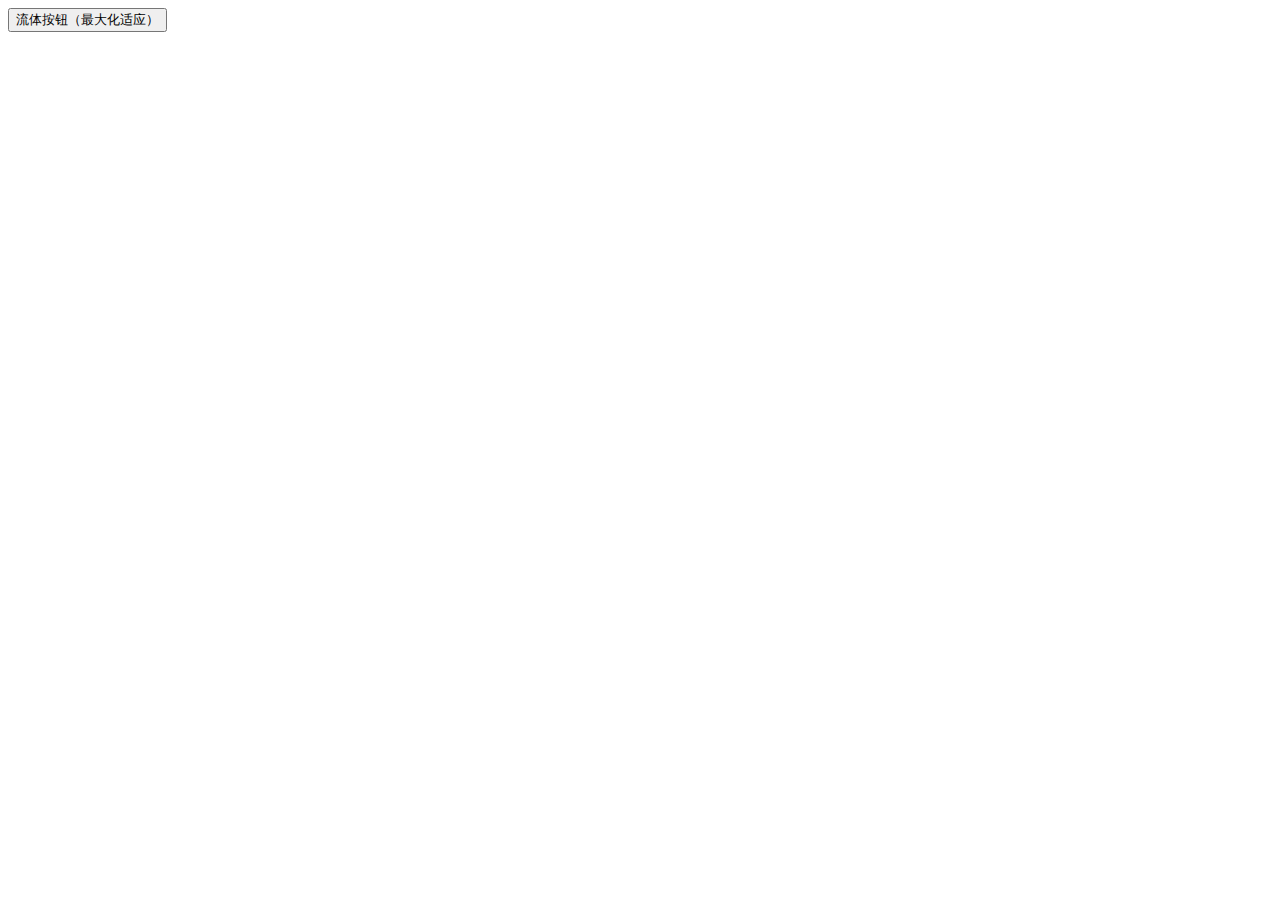
==== src/main/resources/templates/index.html @ 15a92b77 "修改xss，编写页面" ====
<!DOCTYPE html>
<html lang="en" xmlns="http://www.w3.org/1999/xhtml" xmlns:th="http://www.thymeleaf.org" xmlns:sec="http://www.thymeleaf.org/thymeleaf-extras-springsecurity3">
<head th:include="common/scriptInc">
    <meta charset="UTF-8"/>
    <title>首页</title>
</head>
<body>
<button type="button" class="layui-btn layui-btn-fluid">流体按钮（最大化适应）</button>

<script>

    </script>
</body>
</html>
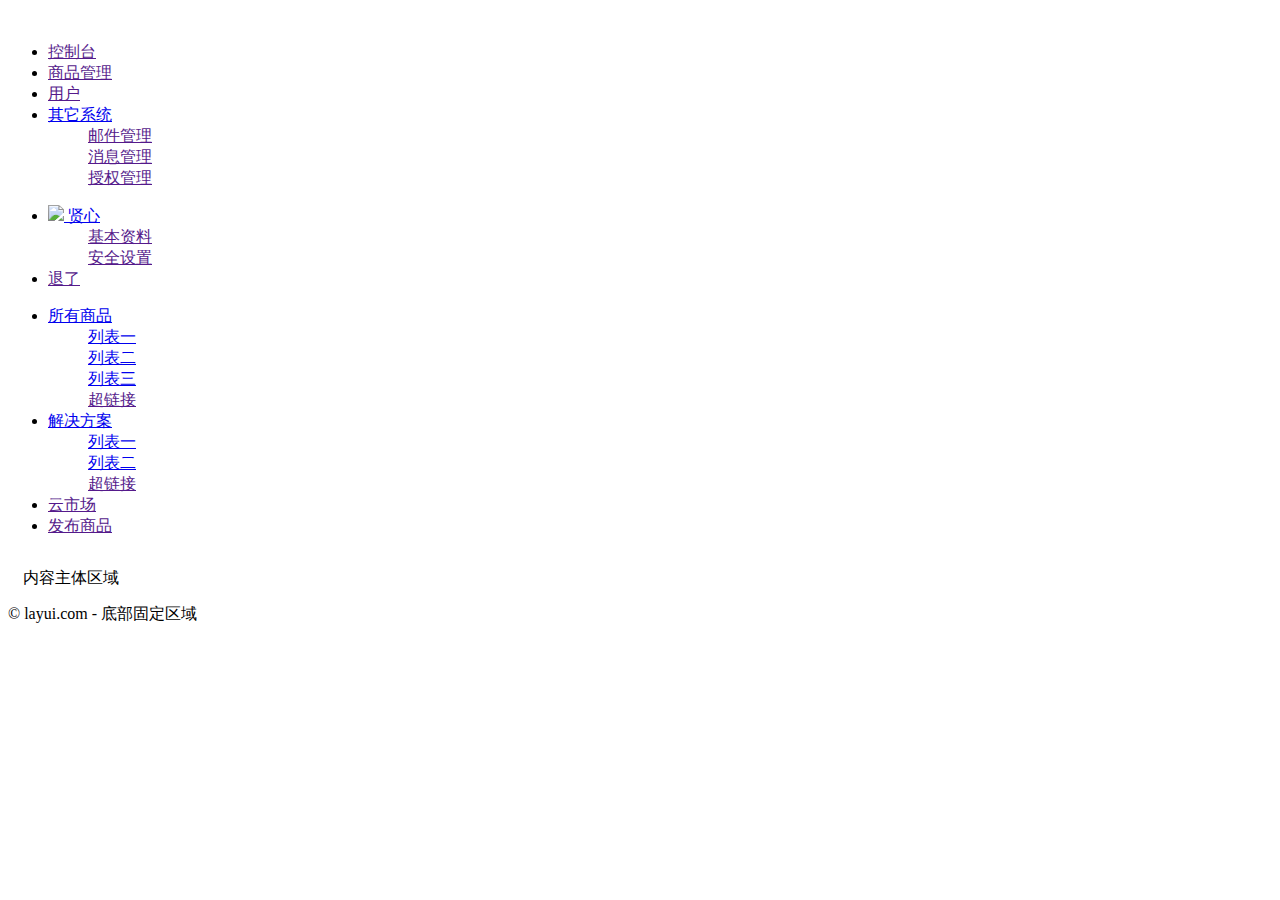
==== commit 5f928d9b: "完成验证登录，还有待完善，修改日志" ====
--- a/src/main/resources/templates/index.html
+++ b/src/main/resources/templates/index.html
@@ -4,11 +4,84 @@
     <meta charset="UTF-8"/>
     <title>首页</title>
 </head>
-<body>
-<button type="button" class="layui-btn layui-btn-fluid">流体按钮（最大化适应）</button>
+<body class="layui-layout-body">
+<div class="layui-layout layui-layout-admin">
+    <div class="layui-header">
+        <div class="layui-logo">
+            <img th:src="@{/static/images/own_logo.gif}" th:alt="'无图片'" style="height: inherit; width: inherit;"/>
+        </div>
+        <!-- 头部区域（可配合layui已有的水平导航） -->
+        <ul class="layui-nav layui-layout-left">
+            <li class="layui-nav-item"><a href="">控制台</a></li>
+            <li class="layui-nav-item"><a href="">商品管理</a></li>
+            <li class="layui-nav-item"><a href="">用户</a></li>
+            <li class="layui-nav-item">
+                <a href="javascript:;">其它系统</a>
+                <dl class="layui-nav-child">
+                    <dd><a href="">邮件管理</a></dd>
+                    <dd><a href="">消息管理</a></dd>
+                    <dd><a href="">授权管理</a></dd>
+                </dl>
+            </li>
+        </ul>
+        <ul class="layui-nav layui-layout-right">
+            <li class="layui-nav-item">
+                <a href="javascript:;">
+                    <img src="http://t.cn/RCzsdCq" class="layui-nav-img">
+                    贤心
+                </a>
+                <dl class="layui-nav-child">
+                    <dd><a href="">基本资料</a></dd>
+                    <dd><a href="">安全设置</a></dd>
+                </dl>
+            </li>
+            <li class="layui-nav-item"><a href="">退了</a></li>
+        </ul>
+    </div>
 
+    <div class="layui-side layui-bg-black">
+        <div class="layui-side-scroll">
+            <!-- 左侧导航区域（可配合layui已有的垂直导航） -->
+            <ul class="layui-nav layui-nav-tree"  lay-filter="test">
+                <li class="layui-nav-item layui-nav-itemed">
+                    <a class="" href="javascript:;">所有商品</a>
+                    <dl class="layui-nav-child">
+                        <dd><a href="javascript:;">列表一</a></dd>
+                        <dd><a href="javascript:;">列表二</a></dd>
+                        <dd><a href="javascript:;">列表三</a></dd>
+                        <dd><a href="">超链接</a></dd>
+                    </dl>
+                </li>
+                <li class="layui-nav-item">
+                    <a href="javascript:;">解决方案</a>
+                    <dl class="layui-nav-child">
+                        <dd><a href="javascript:;">列表一</a></dd>
+                        <dd><a href="javascript:;">列表二</a></dd>
+                        <dd><a href="">超链接</a></dd>
+                    </dl>
+                </li>
+                <li class="layui-nav-item"><a href="">云市场</a></li>
+                <li class="layui-nav-item"><a href="">发布商品</a></li>
+            </ul>
+        </div>
+    </div>
+
+    <div class="layui-body">
+        <!-- 内容主体区域 -->
+        <div style="padding: 15px;">内容主体区域</div>
+    </div>
+
+    <div class="layui-footer">
+        <!-- 底部固定区域 -->
+        © layui.com - 底部固定区域
+    </div>
+</div>
 <script>
+    //JavaScript代码区域
+    layui.use('element', function(){
+        var element = layui.element;
 
-    </script>
+    });
+</script>
 </body>
 </html>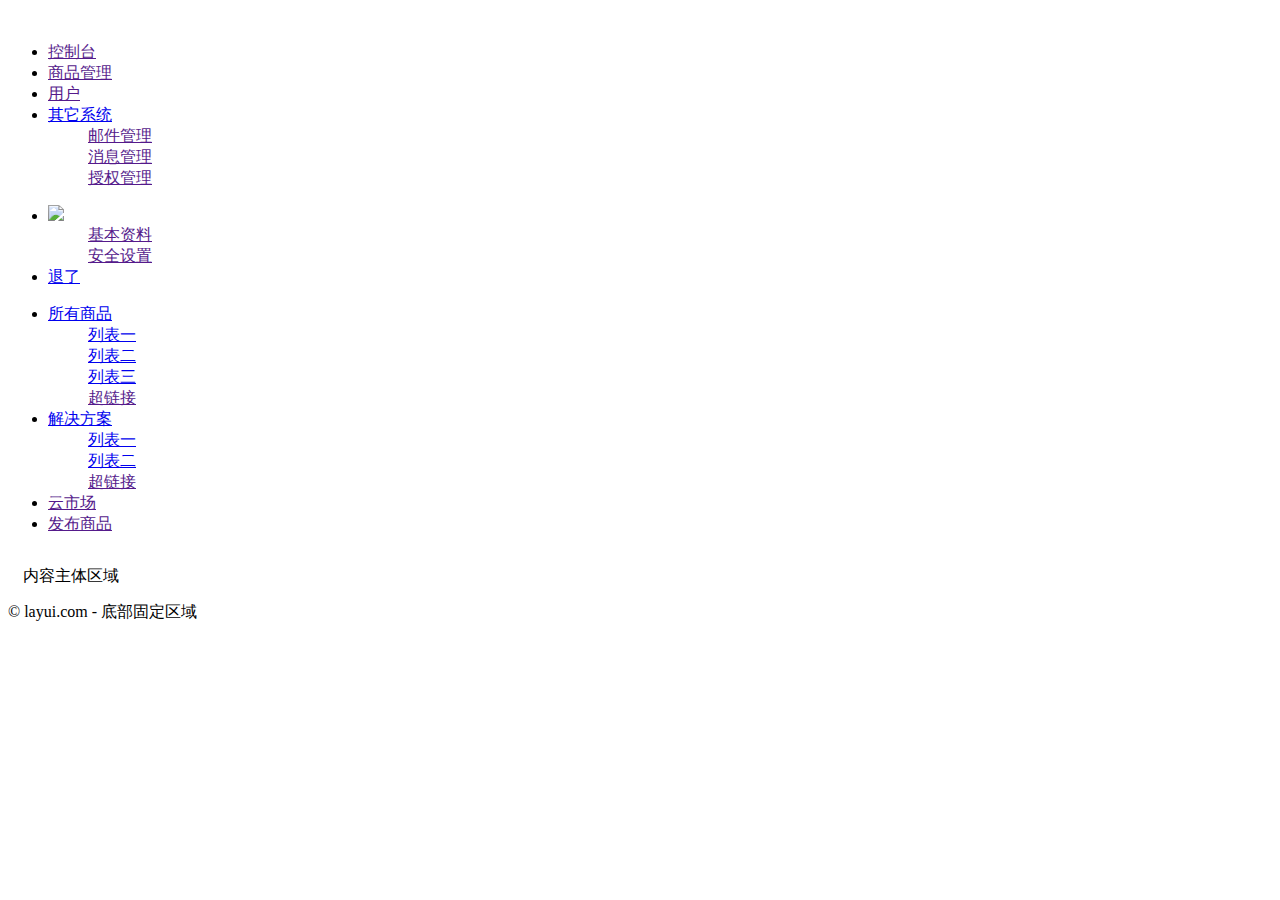
==== commit bb361700: "完善登入登出" ====
--- a/src/main/resources/templates/index.html
+++ b/src/main/resources/templates/index.html
@@ -28,14 +28,14 @@
             <li class="layui-nav-item">
                 <a href="javascript:;">
                     <img src="http://t.cn/RCzsdCq" class="layui-nav-img">
-                    贤心
+                    <span sec:authentication="name"></span>
                 </a>
                 <dl class="layui-nav-child">
                     <dd><a href="">基本资料</a></dd>
                     <dd><a href="">安全设置</a></dd>
                 </dl>
             </li>
-            <li class="layui-nav-item"><a href="">退了</a></li>
+            <li class="layui-nav-item"><a href="/forward/logout">退了</a></li>
         </ul>
     </div>
 
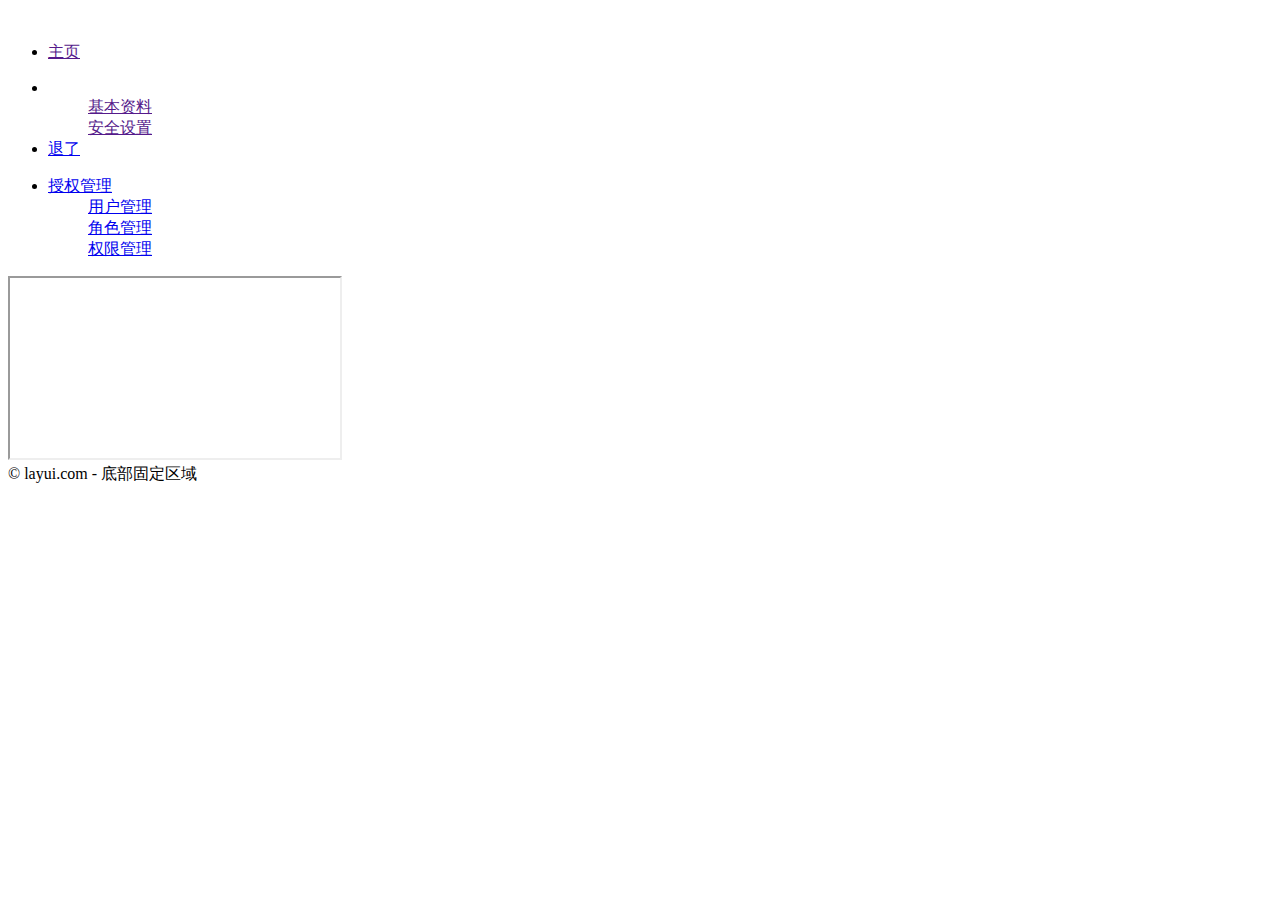
==== commit 8f3bda6c: "添加错误显示页面，完善" ====
--- a/src/main/resources/templates/index.html
+++ b/src/main/resources/templates/index.html
@@ -3,6 +3,7 @@
 <head th:include="common/scriptInc">
     <meta charset="UTF-8"/>
     <title>首页</title>
+    <base target="frame-content" />
 </head>
 <body class="layui-layout-body">
 <div class="layui-layout layui-layout-admin">
@@ -12,22 +13,12 @@
         </div>
         <!-- 头部区域（可配合layui已有的水平导航） -->
         <ul class="layui-nav layui-layout-left">
-            <li class="layui-nav-item"><a href="">控制台</a></li>
-            <li class="layui-nav-item"><a href="">商品管理</a></li>
-            <li class="layui-nav-item"><a href="">用户</a></li>
-            <li class="layui-nav-item">
-                <a href="javascript:;">其它系统</a>
-                <dl class="layui-nav-child">
-                    <dd><a href="">邮件管理</a></dd>
-                    <dd><a href="">消息管理</a></dd>
-                    <dd><a href="">授权管理</a></dd>
-                </dl>
-            </li>
+            <li class="layui-nav-item"><a href="">主页</a></li>
         </ul>
         <ul class="layui-nav layui-layout-right">
             <li class="layui-nav-item">
                 <a href="javascript:;">
-                    <img src="http://t.cn/RCzsdCq" class="layui-nav-img">
+                    <img th:src="@{/static/images/head_img/head_default.jpg}" class="layui-nav-img">
                     <span sec:authentication="name"></span>
                 </a>
                 <dl class="layui-nav-child">
@@ -35,7 +26,7 @@
                     <dd><a href="">安全设置</a></dd>
                 </dl>
             </li>
-            <li class="layui-nav-item"><a href="/forward/logout">退了</a></li>
+            <li class="layui-nav-item"><a href="javascript:;" onclick="logout()">退了</a></li>
         </ul>
     </div>
 
@@ -44,31 +35,20 @@
             <!-- 左侧导航区域（可配合layui已有的垂直导航） -->
             <ul class="layui-nav layui-nav-tree"  lay-filter="test">
                 <li class="layui-nav-item layui-nav-itemed">
-                    <a class="" href="javascript:;">所有商品</a>
+                    <a class="" href="javascript:;">授权管理</a>
                     <dl class="layui-nav-child">
-                        <dd><a href="javascript:;">列表一</a></dd>
-                        <dd><a href="javascript:;">列表二</a></dd>
-                        <dd><a href="javascript:;">列表三</a></dd>
-                        <dd><a href="">超链接</a></dd>
+                        <dd><a href="javascript:;">用户管理</a></dd>
+                        <dd><a href="javascript:;">角色管理</a></dd>
+                        <dd><a href="javascript:;">权限管理</a></dd>
                     </dl>
                 </li>
-                <li class="layui-nav-item">
-                    <a href="javascript:;">解决方案</a>
-                    <dl class="layui-nav-child">
-                        <dd><a href="javascript:;">列表一</a></dd>
-                        <dd><a href="javascript:;">列表二</a></dd>
-                        <dd><a href="">超链接</a></dd>
-                    </dl>
-                </li>
-                <li class="layui-nav-item"><a href="">云市场</a></li>
-                <li class="layui-nav-item"><a href="">发布商品</a></li>
             </ul>
         </div>
     </div>
 
     <div class="layui-body">
         <!-- 内容主体区域 -->
-        <div style="padding: 15px;">内容主体区域</div>
+        <iframe style="padding: 15px;" name="frame-content" id="iframeMain" src="" style="width: 100%"; height="100%";></iframe>
     </div>
 
     <div class="layui-footer">
@@ -78,10 +58,23 @@
 </div>
 <script>
     //JavaScript代码区域
-    layui.use('element', function(){
+    layui.use(['layer','element'], function(){
         var element = layui.element;
+        var $ = layui.$;
+        var layer = layui.layer;
+
+
 
     });
+    function logout(){
+        var l =layer.confirm('确定退出系统？', {
+            btn: ['ok','不'] //按钮
+        }, function(){
+            window.location.href="/forward/logout";
+        }, function(){
+            layer.close(l);
+        });
+    }
 </script>
 </body>
 </html>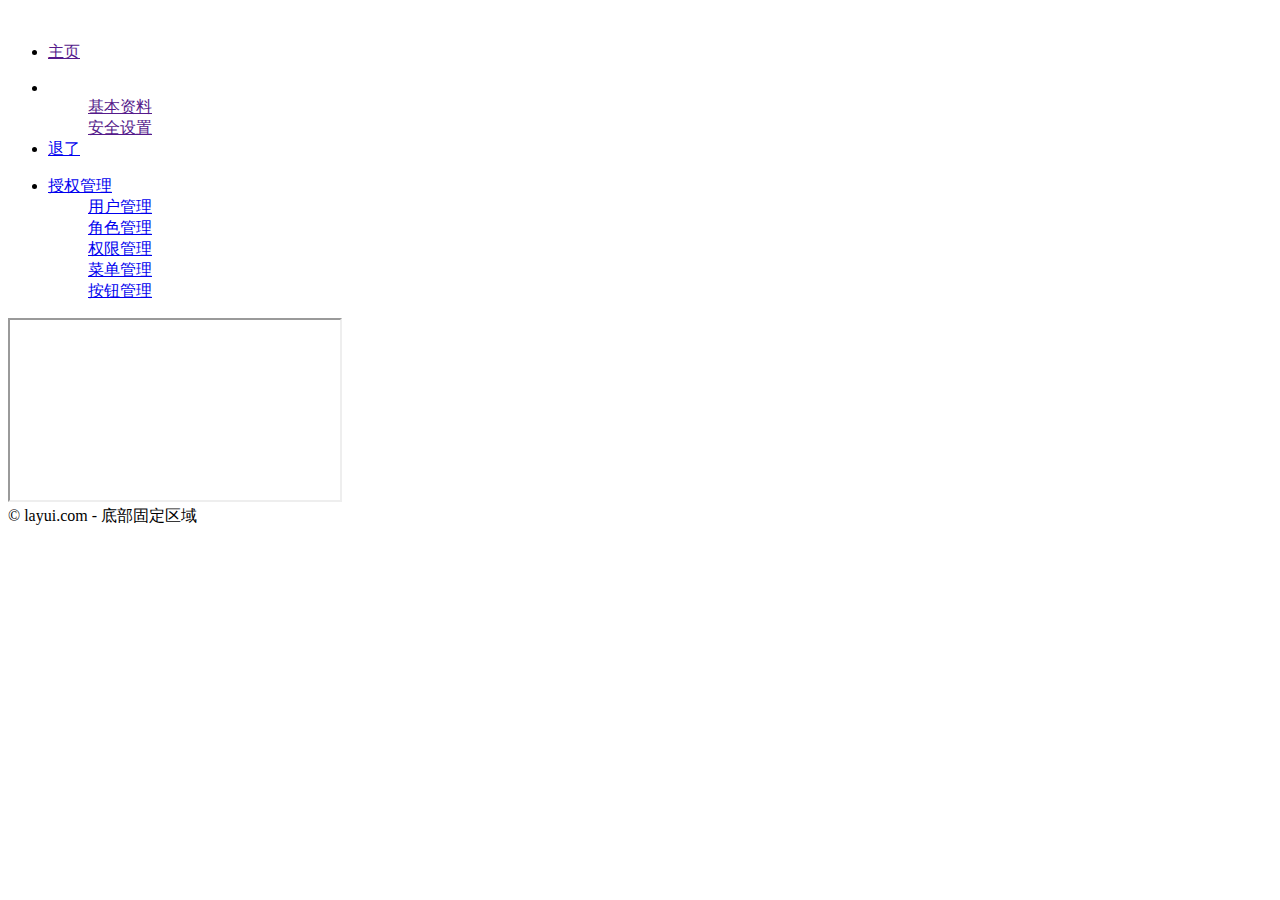
==== commit c56aecaa: "完善登录注册验证，完善表结构" ====
--- a/src/main/resources/templates/index.html
+++ b/src/main/resources/templates/index.html
@@ -34,12 +34,14 @@
         <div class="layui-side-scroll">
             <!-- 左侧导航区域（可配合layui已有的垂直导航） -->
             <ul class="layui-nav layui-nav-tree"  lay-filter="test">
-                <li class="layui-nav-item layui-nav-itemed">
+                <li class="layui-nav-item layui-nav-itemed" sec:authorize="hasRole('ROLE_admin')">
                     <a class="" href="javascript:;">授权管理</a>
                     <dl class="layui-nav-child">
                         <dd><a href="javascript:;">用户管理</a></dd>
                         <dd><a href="javascript:;">角色管理</a></dd>
                         <dd><a href="javascript:;">权限管理</a></dd>
+                        <dd><a href="javascript:;">菜单管理</a></dd>
+                        <dd><a href="javascript:;">按钮管理</a></dd>
                     </dl>
                 </li>
             </ul>
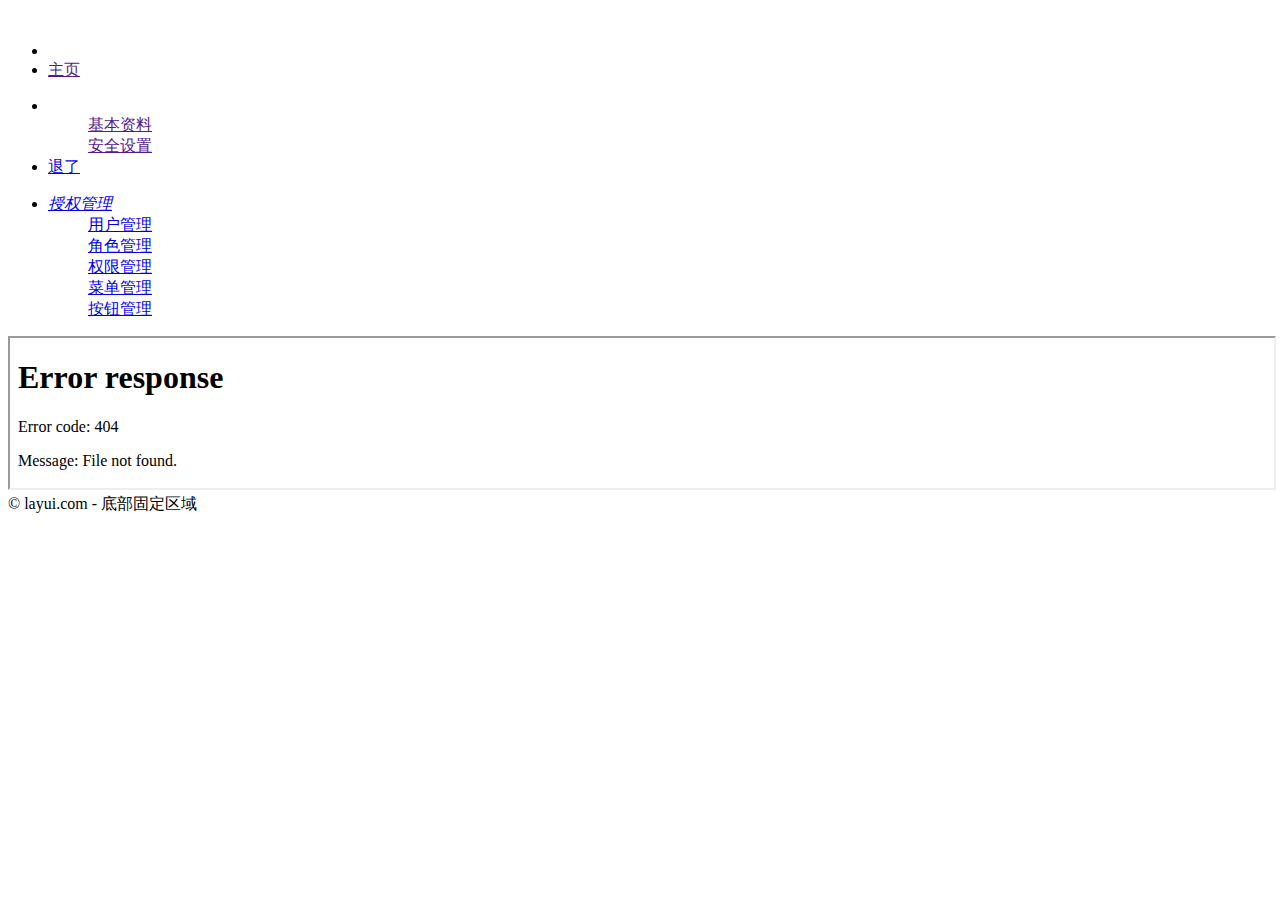
==== commit 95850282: "用户管理" ====
--- a/src/main/resources/templates/index.html
+++ b/src/main/resources/templates/index.html
@@ -3,7 +3,6 @@
 <head th:include="common/scriptInc">
     <meta charset="UTF-8"/>
     <title>首页</title>
-    <base target="frame-content" />
 </head>
 <body class="layui-layout-body">
 <div class="layui-layout layui-layout-admin">
@@ -13,6 +12,7 @@
         </div>
         <!-- 头部区域（可配合layui已有的水平导航） -->
         <ul class="layui-nav layui-layout-left">
+            <li class="layui-nav-item"><i class="layui-icon layui-icon-shrink-right"></i> </li>
             <li class="layui-nav-item"><a href="">主页</a></li>
         </ul>
         <ul class="layui-nav layui-layout-right">
@@ -35,12 +35,12 @@
             <!-- 左侧导航区域（可配合layui已有的垂直导航） -->
             <ul class="layui-nav layui-nav-tree"  lay-filter="test">
                 <li class="layui-nav-item layui-nav-itemed" sec:authorize="hasRole('ROLE_admin')">
-                    <a class="" href="javascript:;">授权管理</a>
+                    <a class="" href="javascript:;" lay-direction="2" lay-tips="主页"><i class="layui-icon layui-icon-auz"></i> <cite>授权管理</cite></a>
                     <dl class="layui-nav-child">
-                        <dd><a href="javascript:;">用户管理</a></dd>
+                        <dd><a href="javascript:;" onclick="iframeSrc('/users/user-manage');">用户管理</a></dd>
                         <dd><a href="javascript:;">角色管理</a></dd>
                         <dd><a href="javascript:;">权限管理</a></dd>
-                        <dd><a href="javascript:;">菜单管理</a></dd>
+                        <dd sec:authorize="hasAuthority('index_home')"><a href="javascript:;">菜单管理</a></dd>
                         <dd><a href="javascript:;">按钮管理</a></dd>
                     </dl>
                 </li>
@@ -50,7 +50,7 @@
 
     <div class="layui-body">
         <!-- 内容主体区域 -->
-        <iframe style="padding: 15px;" name="frame-content" id="iframeMain" src="" style="width: 100%"; height="100%";></iframe>
+        <iframe name="frameContent" src="/forward/home" id="iframeMain" width="100%" height="100%" scrolling="auto"></iframe>
     </div>
 
     <div class="layui-footer">
@@ -65,7 +65,9 @@
         var $ = layui.$;
         var layer = layui.layer;
 
-
+        window.iframeSrc=function (srcValue){
+            $('iframe').attr('src',srcValue);
+        }
 
     });
     function logout(){
@@ -77,6 +79,8 @@
             layer.close(l);
         });
     }
+
+
 </script>
 </body>
 </html>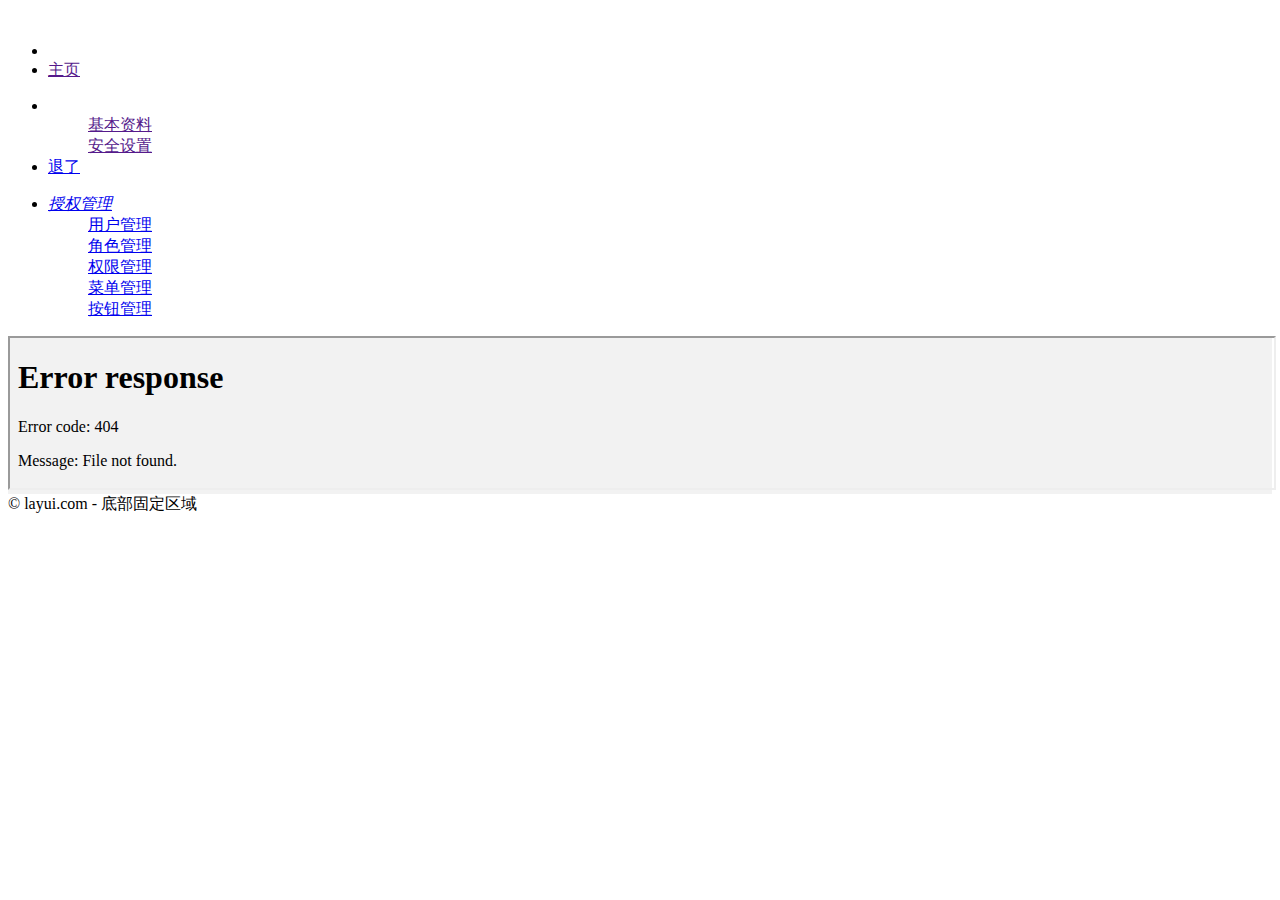
==== commit 5ada7da8: "角色管理" ====
--- a/src/main/resources/templates/index.html
+++ b/src/main/resources/templates/index.html
@@ -38,7 +38,7 @@
                     <a class="" href="javascript:;" lay-direction="2" lay-tips="主页"><i class="layui-icon layui-icon-auz"></i> <cite>授权管理</cite></a>
                     <dl class="layui-nav-child">
                         <dd><a href="javascript:;" onclick="iframeSrc('/users/user-manage');">用户管理</a></dd>
-                        <dd><a href="javascript:;">角色管理</a></dd>
+                        <dd><a href="javascript:;"onclick="iframeSrc('/roles/role-manage');">角色管理</a></dd>
                         <dd><a href="javascript:;">权限管理</a></dd>
                         <dd sec:authorize="hasAuthority('index_home')"><a href="javascript:;">菜单管理</a></dd>
                         <dd><a href="javascript:;">按钮管理</a></dd>
@@ -48,9 +48,9 @@
         </div>
     </div>
 
-    <div class="layui-body">
+    <div class="layui-body" style="background-color: #f2f2f2">
         <!-- 内容主体区域 -->
-        <iframe name="frameContent" src="/forward/home" id="iframeMain" width="100%" height="100%" scrolling="auto"></iframe>
+        <iframe name="frameContent" src="/forward/home" id="iframeMain" width="100%" height="98%" scrolling="auto"></iframe>
     </div>
 
     <div class="layui-footer">
